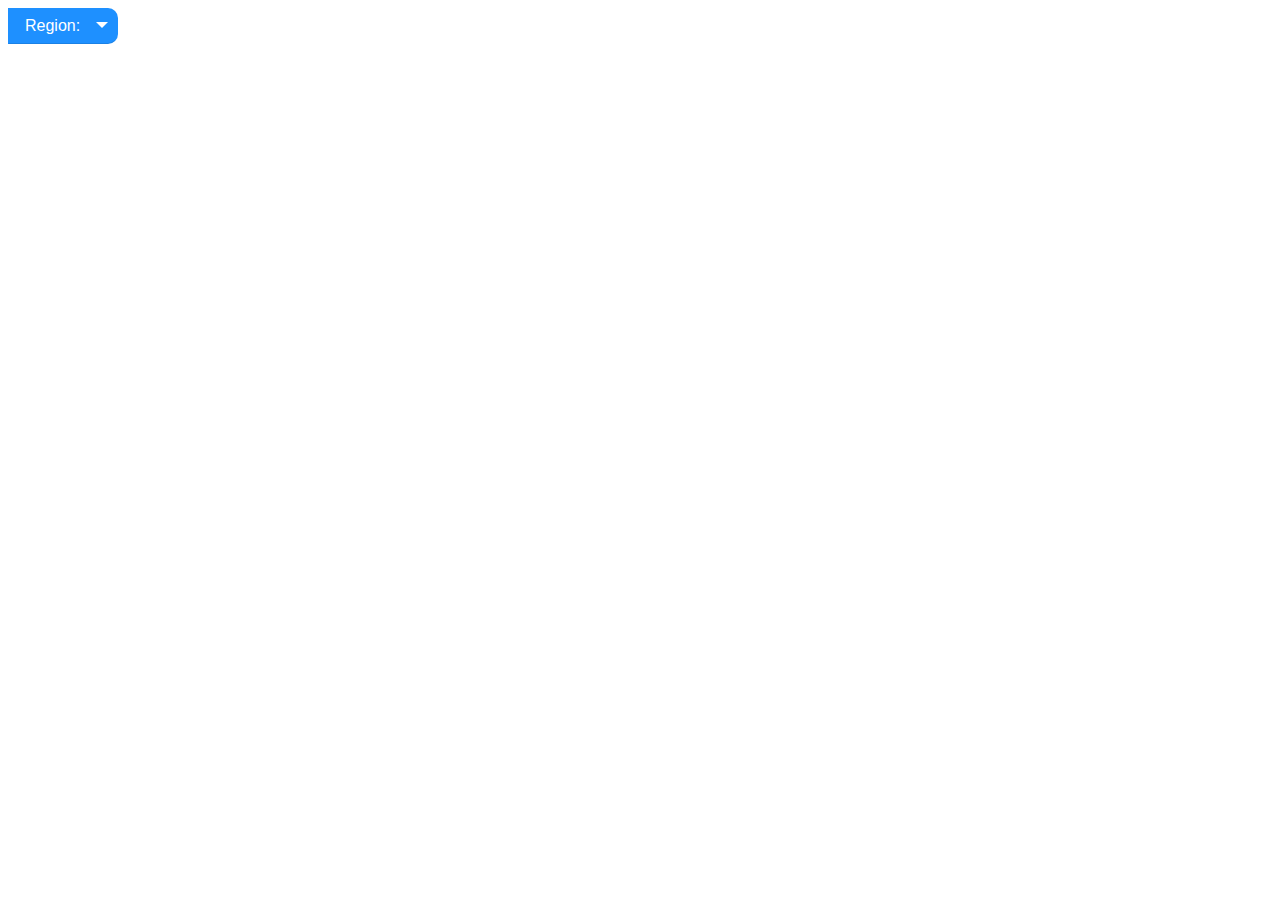
==== sele-bl.html @ e7de8895 "fin" ====
<!DOCTYPE html>
<html>
<head>
<meta name="viewport" content="width=device-width, initial-scale=1.0">
<style>
/* SELECT-BTNS --- START */
/*the container must be positioned relative:*/
.custom-select {
  position: relative;
  font-family: Arial;
}
.custom-select select {
  display: none; /*hide original SELECT element:*/
}
.select-selected {
  background-color: DodgerBlue;
  border: 2px solid red;
  border-radius: 0px 10px 10px 0px;
}
/*style the arrow inside the select element:*/
.select-selected:after {
  position: absolute;
  content: "";
  top: 14px;
  right: 10px;
  width: 0;
  height: 0;
  border: 6px solid transparent;
  border-color: #fff transparent transparent transparent;
}
/*point the arrow upwards when the select box is open (active):*/
.select-selected.select-arrow-active:after {
  border-color: transparent transparent #fff transparent;
  top: 7px;
}
/*style the items (options), including the selected item:*/
.select-items div,.select-selected {
  color: #ffffff;
  padding: 8px 16px;
  border: 1px solid transparent;
  border-color: transparent transparent rgba(0, 0, 0, 0.1) transparent;
  cursor: pointer;
  user-select: none;
}
/*style items (options):*/
.select-items {
  position: absolute;
  background-color: DodgerBlue;
  top: 100%;
  left: 0;
  right: 0;
  z-index: 99;
}
/*hide the items when the select box is closed:*/
.select-hide {
  display: none;
}
.select-items div:hover, .same-as-selected {
  background-color: rgba(0, 0, 0, 0.1);
}
/* SELECT-BTNS --- END */
</style>
</head>     

<body>
<!--surround the select box with a "custom-select" DIV element. Remember to set the width:-->
<div class="custom-select" style="width:110px; ">

  <select style=" border: 2px solid red; border-radius: 0px 10px 10px 0px;">
    <option value="0" style=" border: 2px solid red; border-radius: 0px 10px 10px 0px;">Region:</option>
    <option value="1">Europe</option>
    <option value="2">USA</option>
    <option value="3">Asia</option>
    <option value="4">All</option>
  </select>
</div>

<script>
var x, i, j, l, ll, selElmnt, a, b, c;
/*look for any elements with the class "custom-select":*/
x = document.getElementsByClassName("custom-select");
l = x.length;
for (i = 0; i < l; i++) {
  selElmnt = x[i].getElementsByTagName("select")[0];
  ll = selElmnt.length;
  /*for each element, create a new DIV that will act as the selected item:*/
  a = document.createElement("DIV");
  a.setAttribute("class", "select-selected");
  a.innerHTML = selElmnt.options[selElmnt.selectedIndex].innerHTML;
  x[i].appendChild(a);
  /*for each element, create a new DIV that will contain the option list:*/
  b = document.createElement("DIV");
  b.setAttribute("class", "select-items select-hide");
  for (j = 1; j < ll; j++) {
    /*for each option in the original select element,
    create a new DIV that will act as an option item:*/
    c = document.createElement("DIV");
    c.innerHTML = selElmnt.options[j].innerHTML;
    c.addEventListener("click", function(e) {
        /*when an item is clicked, update the original select box,
        and the selected item:*/
        var y, i, k, s, h, sl, yl;
        s = this.parentNode.parentNode.getElementsByTagName("select")[0];
        sl = s.length;
        h = this.parentNode.previousSibling;
        for (i = 0; i < sl; i++) {
          if (s.options[i].innerHTML == this.innerHTML) {
            s.selectedIndex = i;
            h.innerHTML = this.innerHTML;
            y = this.parentNode.getElementsByClassName("same-as-selected");
            yl = y.length;
            for (k = 0; k < yl; k++) {
              y[k].removeAttribute("class");
            }
            this.setAttribute("class", "same-as-selected");
            break;
          }
        }
        h.click();
    });
    b.appendChild(c);
  }
  x[i].appendChild(b);
  a.addEventListener("click", function(e) {
      e.stopPropagation();
      closeAllSelect(this);
      this.nextSibling.classList.toggle("select-hide");
      this.classList.toggle("select-arrow-active");
    });
}
function closeAllSelect(elmnt) {
  var x, y, i, xl, yl, arrNo = [];
  x = document.getElementsByClassName("select-items");
  y = document.getElementsByClassName("select-selected");
  xl = x.length;
  yl = y.length;
  for (i = 0; i < yl; i++) {
    if (elmnt == y[i]) {
      arrNo.push(i)
    } else {
      y[i].classList.remove("select-arrow-active");
    }
  }
  for (i = 0; i < xl; i++) {
    if (arrNo.indexOf(i)) {
      x[i].classList.add("select-hide");
    }
  }
}
document.addEventListener("click", closeAllSelect);
</script>

</body>
</html>
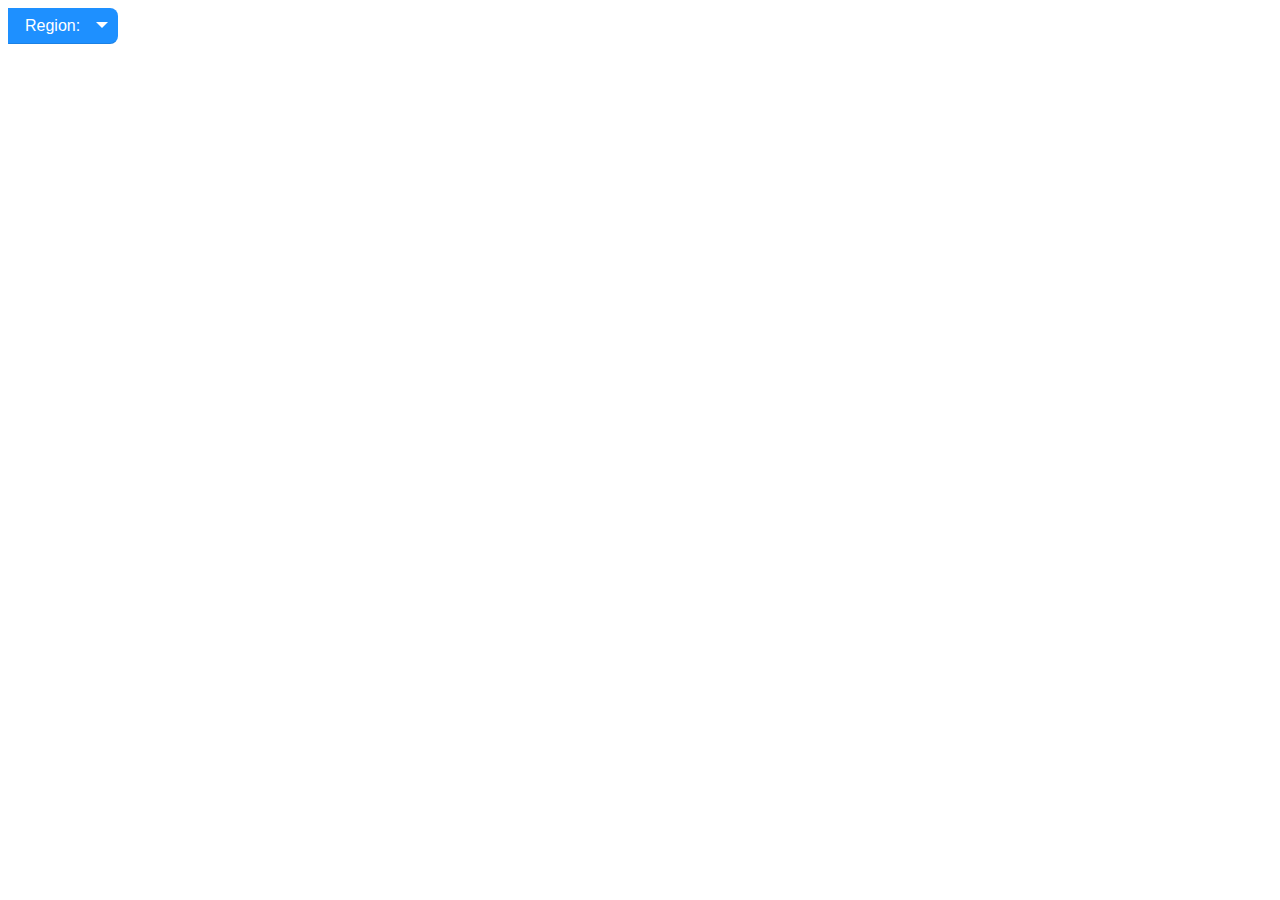
==== commit 351ad1ab: "select" ====
--- a/sele-bl.html
+++ b/sele-bl.html
@@ -15,7 +15,7 @@
 .select-selected {
   background-color: DodgerBlue;
   border: 2px solid red;
-  border-radius: 0px 10px 10px 0px;
+  border-radius: 0px 8px 8px 0px;
 }
 /*style the arrow inside the select element:*/
 .select-selected:after {
@@ -52,9 +52,7 @@
   z-index: 99;
 }
 /*hide the items when the select box is closed:*/
-.select-hide {
-  display: none;
-}
+.select-hide { display: none; }
 .select-items div:hover, .same-as-selected {
   background-color: rgba(0, 0, 0, 0.1);
 }
@@ -65,9 +63,8 @@
 <body>
 <!--surround the select box with a "custom-select" DIV element. Remember to set the width:-->
 <div class="custom-select" style="width:110px; ">
-
-  <select style=" border: 2px solid red; border-radius: 0px 10px 10px 0px;">
-    <option value="0" style=" border: 2px solid red; border-radius: 0px 10px 10px 0px;">Region:</option>
+  <select  id="regionSelect" style=" border: 2px solid red; ">
+    <option value="0">Region:</option>
     <option value="1">Europe</option>
     <option value="2">USA</option>
     <option value="3">Asia</option>
@@ -76,6 +73,44 @@
 </div>
 
 <script>
+console.log(22);
+
+document.getElementById("regionSelect").addEventListener("change", function() {
+      console.log("Selected:", this.value);
+});
+
+function handleRegionChange(selectElement) {
+      const selectedValue = selectElement.value;
+      const selectedText = selectElement.options[selectElement.selectedIndex].text;
+      const resultDiv = document.getElementById('result');
+      // Hide result if default option is selected
+      if (selectedValue === "0") {
+        resultDiv.style.display = 'none';
+        return;
+      }
+      // Display the selection
+      // resultDiv.innerHTML = `You selected: <strong>${selectedText}</strong> (Value: ${selectedValue})`;
+      // resultDiv.style.display = 'block';
+      
+      // You can add additional logic here based on the selected value
+      switch(selectedValue) {
+        case "1":
+          console.log("Europe selected - loading European data...");
+          break;
+        case "2":
+          console.log("USA selected - loading US data...");
+          break;
+        case "3":
+          console.log("Asia selected - loading Asian data...");
+          break;
+        case "4":
+          console.log("All regions selected - loading global data...");
+          break;
+      }
+}
+
+
+
 var x, i, j, l, ll, selElmnt, a, b, c;
 /*look for any elements with the class "custom-select":*/
 x = document.getElementsByClassName("custom-select");
@@ -137,14 +172,10 @@
   for (i = 0; i < yl; i++) {
     if (elmnt == y[i]) {
       arrNo.push(i)
-    } else {
-      y[i].classList.remove("select-arrow-active");
-    }
+    } else { y[i].classList.remove("select-arrow-active"); }
   }
   for (i = 0; i < xl; i++) {
-    if (arrNo.indexOf(i)) {
-      x[i].classList.add("select-hide");
-    }
+    if (arrNo.indexOf(i)) { x[i].classList.add("select-hide"); }
   }
 }
 document.addEventListener("click", closeAllSelect);
